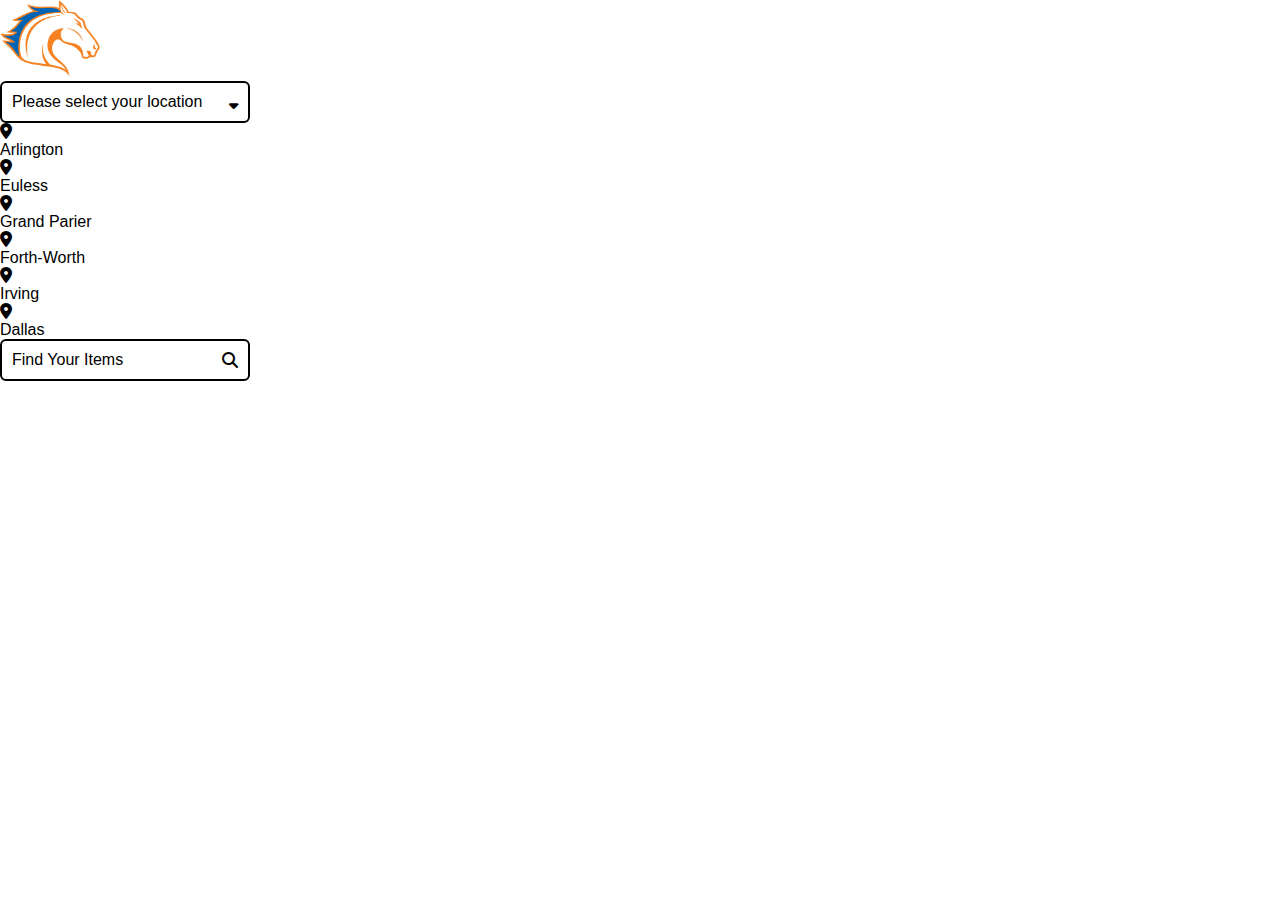
==== marketplace/BS.html @ e8c808cd "First commit" ====
<!DOCTYPE html>
<html lang="en">
<head>
    <meta charset="UTF-8">
    <meta http-equiv="X-UA-Compatible" content="IE=edge">
    <meta name="viewport" content="width=device-width, initial-scale=1.0">
    <link rel="stylesheet" href="https://cdnjs.cloudflare.com/ajax/libs/font-awesome/6.1.2/css/all.min.css">
    <link rel="stylesheet" href="BS.css">
    <title>UTA MarketPlace</title>
</head>
<body>
    <div class="header">
        <div class="navbar">
            <img src="logo.png"
        </div>

        <div class="select_location" id="location">
            <div class="select">
                <p id="text">Please select your location</p>

                <i class="fa-solid fa-sort-down"></i>
            </div>

            <ul class="option box" id="list">
                <li class="option">
                    <i class="fa-solid fa-location-dot"></i>
                    <p>Arlington</p>
                </li>

                <li class="option">
                    <i class="fa-solid fa-location-dot"></i>
                    <p>Euless</p>
                </li>

                <li class="option">
                    <i class="fa-solid fa-location-dot"></i>
                    <p>Grand Parier</p>
                </li>

                <li class="option">
                    <i class="fa-solid fa-location-dot"></i>
                    <p>Forth-Worth</p>
                </li>

                <li class="option">
                    <i class="fa-solid fa-location-dot"></i>
                    <p>Irving</p>
                </li>

                <li class="option">
                    <i class="fa-solid fa-location-dot"></i>
                    <p>Dallas</p>
                </li>

            </ul>
        </div>

        <div class="Search_product" id="product">
            <div class="search">
                <p>Find Your Items</p>
                <i class="fa-solid fa-magnifying-glass"></i>
            </div>
        </div>

    </div>
</body>
</html>
---- marketplace/BS.css ----
*{
    margin: 0%;
    padding: 0%;
    box-sizing: border-box;
    font-family: Arial, Helvetica, sans-serif;
}


.navbar img{
    width: 100px;
}

.select_location{
    width: 250px;
}

.select i{
    font-size: 15px;
}

.select{
    width: 100%;
    padding: 10px 10px;
    background-color: rgba(255, 255, 255, 0.7);
    border-radius: 6px;
    cursor: pointer;
    display: flex;
    align-items: center;
    justify-content: space-between;
    border: 2px solid black;
}


.Search_product{
    display: flex;
    width: 250px;
}
.search{
    width: 100%;
    padding: 10px 10px;
    background-color: rgba(255, 255, 255, 0.7);
    border-radius: 6px;
    cursor: pointer;
    display: flex;
    align-items: center;
    justify-content: space-between;
    border: 2px solid black;
}
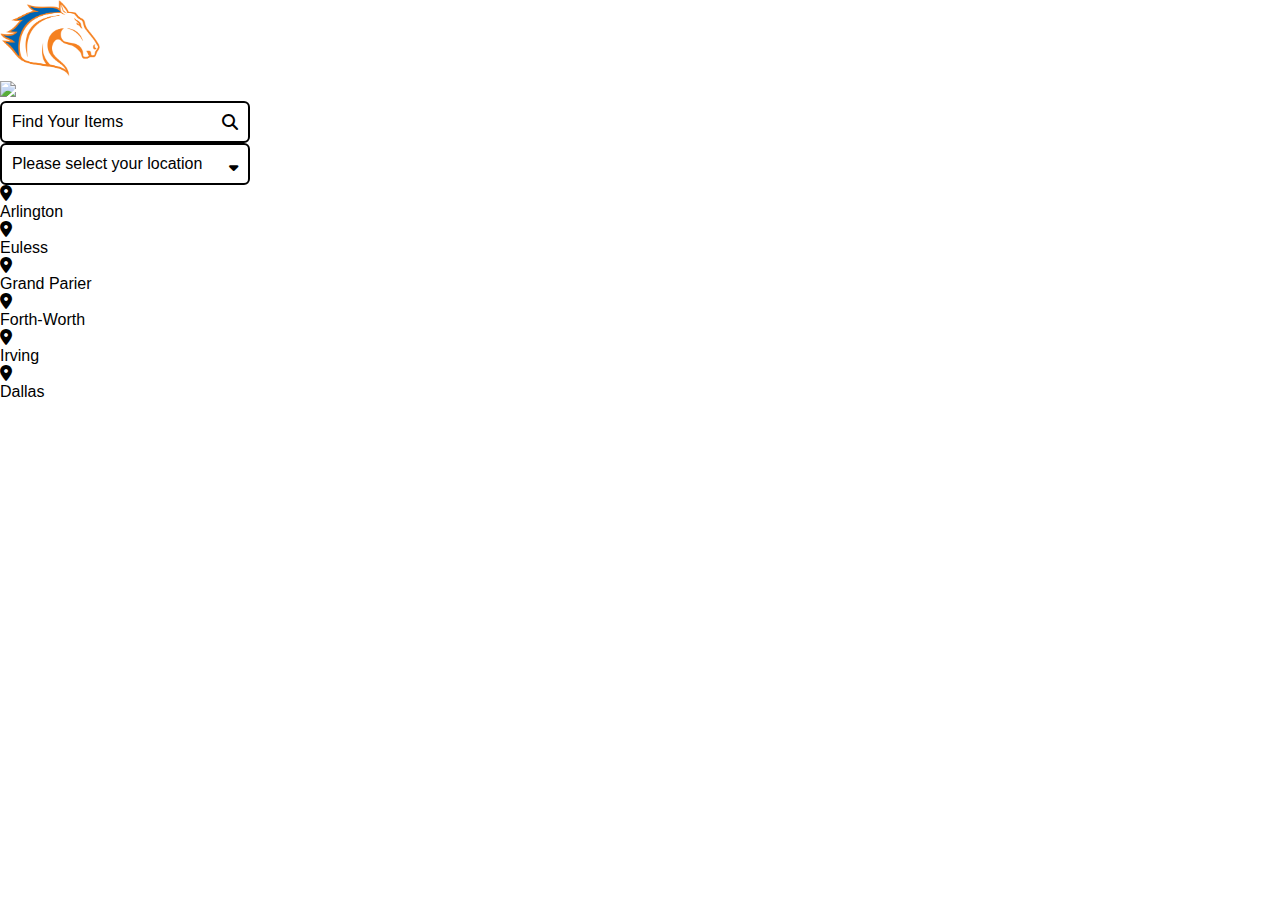
==== commit ee543130: "First Commit" ====
--- a/marketplace/BS.html
+++ b/marketplace/BS.html
@@ -10,8 +10,18 @@
 </head>
 <body>
     <div class="header">
-        <div class="navbar">
-            <img src="logo.png"
+        <div class="navbar1">
+            <img src="logo.png">
+        </div>
+        <div class="navbar2">
+            <img src="UTA LOGO1.png" class="center">
+        </div>
+
+        <div class="Search_product" id="product">
+            <div class="search">
+                <p>Find Your Items</p>
+                <i class="fa-solid fa-magnifying-glass"></i>
+            </div>
         </div>
 
         <div class="select_location" id="location">
@@ -55,13 +65,6 @@
             </ul>
         </div>
 
-        <div class="Search_product" id="product">
-            <div class="search">
-                <p>Find Your Items</p>
-                <i class="fa-solid fa-magnifying-glass"></i>
-            </div>
-        </div>
-
     </div>
 </body>
 </html>
--- a/marketplace/BS.css
+++ b/marketplace/BS.css
@@ -6,8 +6,29 @@
 }
 
 
-.navbar img{
+.navbar1 img{
     width: 100px;
+
+}
+.navbar2 img{
+    width: 200px;
+}
+
+
+.Search_product{
+    display: flex;
+    width: 250px;
+}
+.search{
+    width: 100%;
+    padding: 10px 10px;
+    background-color: rgba(255, 255, 255, 0.7);
+    border-radius: 6px;
+    cursor: pointer;
+    display: flex;
+    align-items: center;
+    justify-content: space-between;
+    border: 2px solid black;
 }
 
 .select_location{
@@ -31,22 +52,4 @@
 }
 
 
-.Search_product{
-    display: flex;
-    width: 250px;
-}
-.search{
-    width: 100%;
-    padding: 10px 10px;
-    background-color: rgba(255, 255, 255, 0.7);
-    border-radius: 6px;
-    cursor: pointer;
-    display: flex;
-    align-items: center;
-    justify-content: space-between;
-    border: 2px solid black;
-}
 
-
-
-
